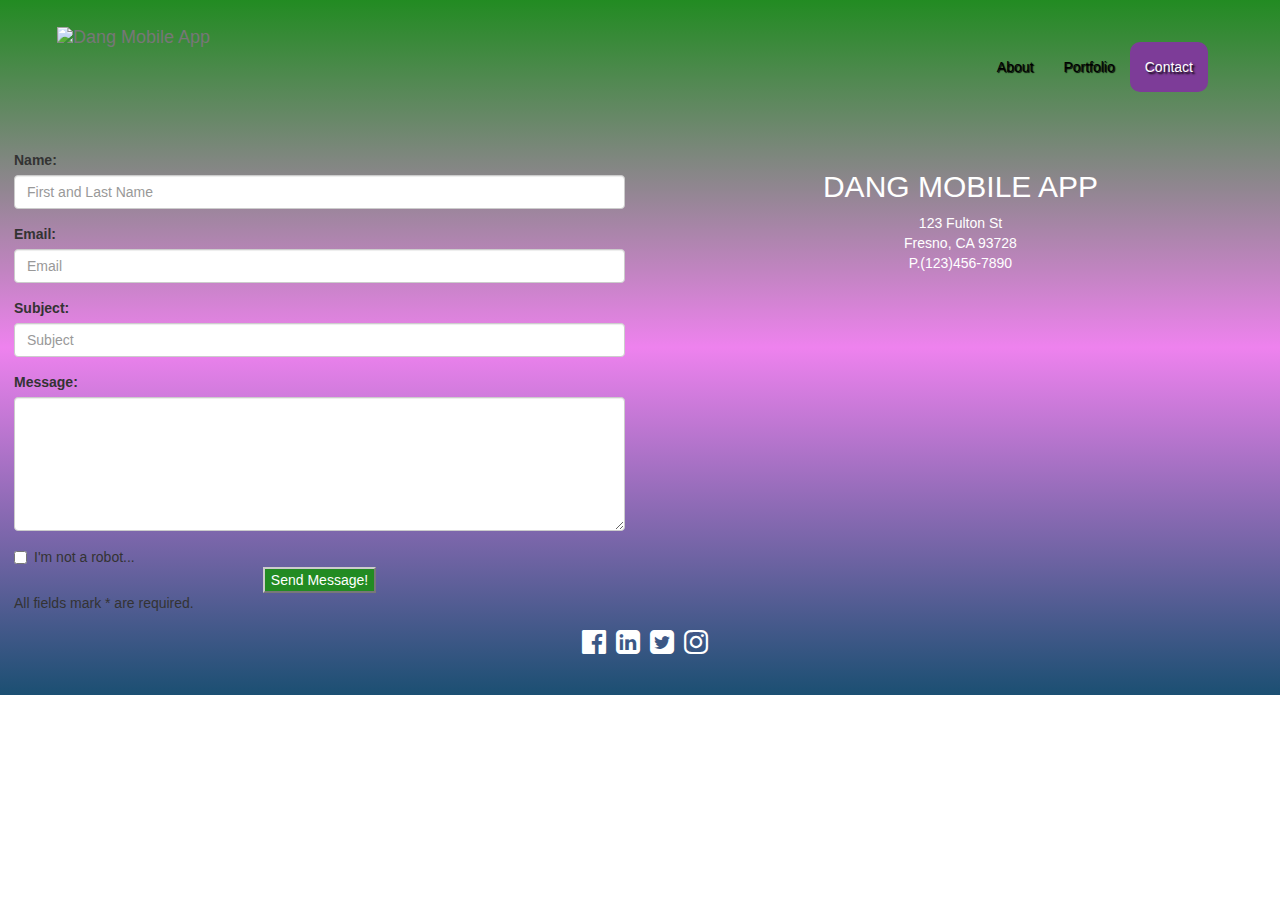
==== contact.html @ 2e82659e "Portfolio to myfirstpage" ====
<!DOCTYPE html>
<html lang="en">
<head>
  <meta charset="UTF-8">
  <meta name="viewport" content="width=device-width, initial-scale=1.0">
  <meta http-equiv="X-UA-Compatible" content="ie=edge">
  <link rel="stylesheet" href="css/bootstrap.min.css">
  <link rel="stylesheet" href="css/font-awesome.min.css">
  <link rel="stylesheet" href="css/styles.css">
  <title>Dang's Portfolio</title>
</head>


<!-- Page 3 starts -->
<section class="container-fluid page-3">
  <!-- Page 3 Navbar starts-->
  <div>
    <nav class="navbar navbar-default">
      <div class="navbar-header">
        <button type="button" class="navbar-toggle collapsed" data-toggle="collapse" data-target="#bs-example-navbar-collapse-1" aria-expanded="false">
          <span class="sr-only">Toggle navigation</span>
          <span class="icon-bar"></span>
          <span class="icon-bar"></span>
          <span class="icon-bar"></span>
        </button>
        <!-- Hamberger Menu Ends -->
        <a class="navbar-brand" href="#"><img src="img/logo2.png" alt="Dang Mobile App"></a>
      </div>
        <!-- Collect the nav links, forms, and other content for toggling -->
      <div class="collapse navbar-collapse" id="bs-example-navbar-collapse-1">
        <ul class="nav navbar-nav navbar-right">
          <li><a href="index.html">About<span class="sr-only">(current)</span></a></li>
          <li><a href="portfolio.html">Portfolio</a></li>
          <li class=active><a href="contact.html">Contact</a></li>
          <li><a href=""></a></li>
        </ul>
      </div><!-- /.navbar-collapse -->
    </nav>	<!-- Navbar ENDs -->
  </div>

  <!-- Contact form starts -->
  <div class="row">
  <!--CONTACT FORMS STARTS-->
    <div class="col-sm-6">
      <form action="">
        <div class="form-group">
          <label for="name_input">Name:</label><!--NAME INPUT START-->
          <input type="text" name="" class="form-control" id="name_input" placeholder="First and Last Name">
        </div>
        <div class="form-group">
          <label for="email_input">Email:</label>
          <input type="email" class="form-control" id="email_input" placeholder="Email">
        </div>
        <div class="form-group">
          <label for="subject_input">Subject: </label>
          <input type="text" class="form-control" id="subject_input" placeholder="Subject">
        </div>
        <div class="form-group">
          <label for="message no-asterisk">Message:</label>
          <textarea class="form-control" cols="30" rows="6" id="message"></textarea>
        </div>
        <div>
          <label class="checkbox-inline">
          <input type="checkbox" id="inlineCheckbox1" value="option1">I'm not a robot...
        </div>
        <div>
          <button class="btn-default center-block" style="background-color:forestgreen;color:white;">Send Message!</button>
          <p>All fields mark * are required.</p>
        </div>
      </form>

    </div>
    <!--CONTACT FORM ENDS-->
    <div class="col-sm-6" style="text-align:center;color:white;">
        <h2>DANG MOBILE APP</h2>
        <address>
          123 Fulton St
          <br/>
          Fresno, CA 93728
          <br/>
          P.(123)456-7890

        </address>
          <iframe src="https://www.google.com/maps/embed?pb=!1m18!1m12!1m3!1d3197.892419249835!2d-119.78318164918028!3d36.72514487952239!2m3!1f0!2f0!3f0!3m2!1i1024!2i768!4f13.1!3m3!1m2!1s0x80945e2ee548fb59%3A0x8501c59bd1dab4e2!2s123+Fulton+St%2C+Fresno%2C+CA+93721!5e0!3m2!1sen!2sus!4v1522722712399" width="400" height="300" frameborder="0" style="border:0" allowfullscreen></iframe>
    </div>
  <!-- Contact form & map ends -->
  </div>

  <footer>
    <div class="row social-icons">
      <a href=""><i class="fa fa-facebook-official" aria-hidden="true"></i></a>
      <a href=""><i class="fa fa-linkedin-square" aria-hidden="true"></i></a>
      <a href=""><i class="fa fa-twitter-square" aria-hidden="true"></i></a>
      <a href=""><i class="fa fa-instagram" aria-hidden="true"></i></a>
    </div>
  </footer>
</section>



<!-- javascript ad	 -->
<script src="https://ajax.googleapis.com/ajax/libs/jquery/1.11.3/jquery.min.js"></script>
<script src="js/bootstrap.min.js"></script>
</body>
</html>
---- css/styles.css ----
@import url('https://fonts.googleapis.com/css?family=Play|Sedgwick+Ave+Display');


/* NAVBAR STYLES */

.navbar-default {
  background-color: transparent;
  border: none;
  padding: 2em;
}

.navbar-default .navbar-nav>.active>a, .navbar-default .navbar-nav>.active>a:focus, .navbar-default .navbar-nav>.active>a:hover {
  color: white;
  background-color: #7D3C98;
  text-shadow: 2px 2px 2px #000;
  border-radius: 10px;
}

.navbar-default
.navbar-nav>li>a {
  color: #000;
  text-shadow: 1px 1px 1px #000;
}

.navbar-default .navbar-nav>li>a:focus, .navbar-default .navbar-nav>li>a:hover {
  color: white;
  background-color: rbga(0,0,0,.25);
}
.navbar-brand {
  height: 130px;
  margin-top: -30px;
  margin-left: 0;
  margin-bottom: -40px;
}
.navbar-brand img {
  max-height: 100%;
}

/* CAROUSEL STYLES */
.item {
  height: 100vh;
  background-size: cover;
  background-position: center;
}

.item h2 {
  font-family: 'Sedgwick Ave Display', cursive;
  font-size: 5em;
  color: #CF1717;
}

.item h3 {
  font-family: 'Play', sans-serif;
  font-size: 3em;
  color: #E68100;

}

.profitgrowth-bg {
  background-image: url('../img/profitgrowth.jpg');
}

.phone-bg {
  /* background: linear-gradient(to right, red,orange,yellow,green,blue,indigo,violet); */
  background-image: url('../img/phone.jpeg');
}

.page-2 {
  background: linear-gradient(to right,#CF1717,orange,#E68100,#6B8E23);
  padding: 1em;
}

.page-3 {
  background: linear-gradient(to top,#1B4F72,violet,forestgreen);
  padding: 1em;
}




.social-icons {
  display: flex;
  justify-content: center;
  align-items: center;
  padding-bottom: 2em;
}

.social-icons > a {
  font-size: 2em;
  height: 30px;
  padding-left: 10px;
}

.fa {
  color: white;
}


@media (min-width: 675px) {
  .item h3 {
    color: indigo;
  }
  .row row-space {
    display: flex;
    justify-content: center;
    align-items: center;
  }
}

@media (min-width: 1025px) {
  .navbar-default .navbar-nav>.active>a, .navbar-default .navbar-nav>.active>a:focus, .navbar-default .navbar-nav>.active>a:hover {
    background-color: green 0.8;
    }
  .item h2 {
    color: ##3498DB;
  }
}
/* moreentered */
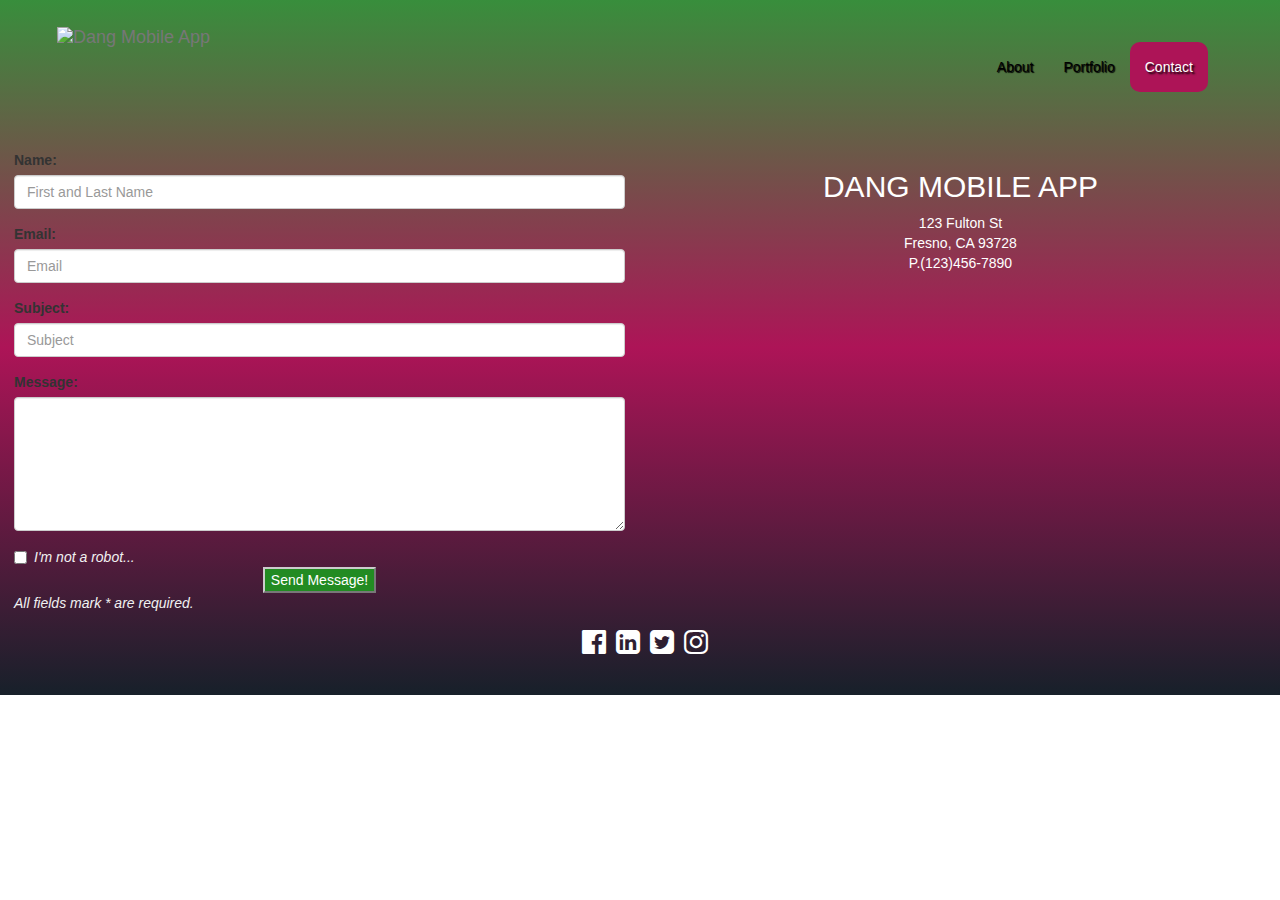
==== commit 499ef8d9: "change contact page color" ====
--- a/contact.html
+++ b/contact.html
@@ -59,13 +59,13 @@
           <label for="message no-asterisk">Message:</label>
           <textarea class="form-control" cols="30" rows="6" id="message"></textarea>
         </div>
-        <div>
+        <div style="color:#F1F1F1;">
           <label class="checkbox-inline">
-          <input type="checkbox" id="inlineCheckbox1" value="option1">I'm not a robot...
+          <input type="checkbox" id="inlineCheckbox1" value="option1"><i>I'm not a robot...</i>
         </div>
         <div>
           <button class="btn-default center-block" style="background-color:forestgreen;color:white;">Send Message!</button>
-          <p>All fields mark * are required.</p>
+          <p style="color:#F1F1F1;"><i>All fields mark * are required.</i></p>
         </div>
       </form>
 
--- a/css/styles.css
+++ b/css/styles.css
@@ -11,7 +11,7 @@
 
 .navbar-default .navbar-nav>.active>a, .navbar-default .navbar-nav>.active>a:focus, .navbar-default .navbar-nav>.active>a:hover {
   color: white;
-  background-color: #7D3C98;
+  background-color: #AD1457;
   text-shadow: 2px 2px 2px #000;
   border-radius: 10px;
 }
@@ -45,15 +45,14 @@
 
 .item h2 {
   font-family: 'Sedgwick Ave Display', cursive;
-  font-size: 5em;
-  color: #CF1717;
+  font-size: 6em;
+  color: #AD1457;
 }
 
 .item h3 {
   font-family: 'Play', sans-serif;
   font-size: 3em;
-  color: #E68100;
-
+  color: white;
 }
 
 .profitgrowth-bg {
@@ -66,12 +65,12 @@
 }
 
 .page-2 {
-  background: linear-gradient(to right,#CF1717,orange,#E68100,#6B8E23);
+  background: linear-gradient(to right,#263238,#CF1717,#AD1457,#E68100,#388E3C);
   padding: 1em;
 }
 
 .page-3 {
-  background: linear-gradient(to top,#1B4F72,violet,forestgreen);
+  background: linear-gradient(to top,#17202A,#AD1457,#388E3C);
   padding: 1em;
 }
 
@@ -98,7 +97,7 @@
 
 @media (min-width: 675px) {
   .item h3 {
-    color: indigo;
+    color: white;
   }
   .row row-space {
     display: flex;
@@ -115,4 +114,4 @@
     color: ##3498DB;
   }
 }
-/* moreentered */
+/* info changed */
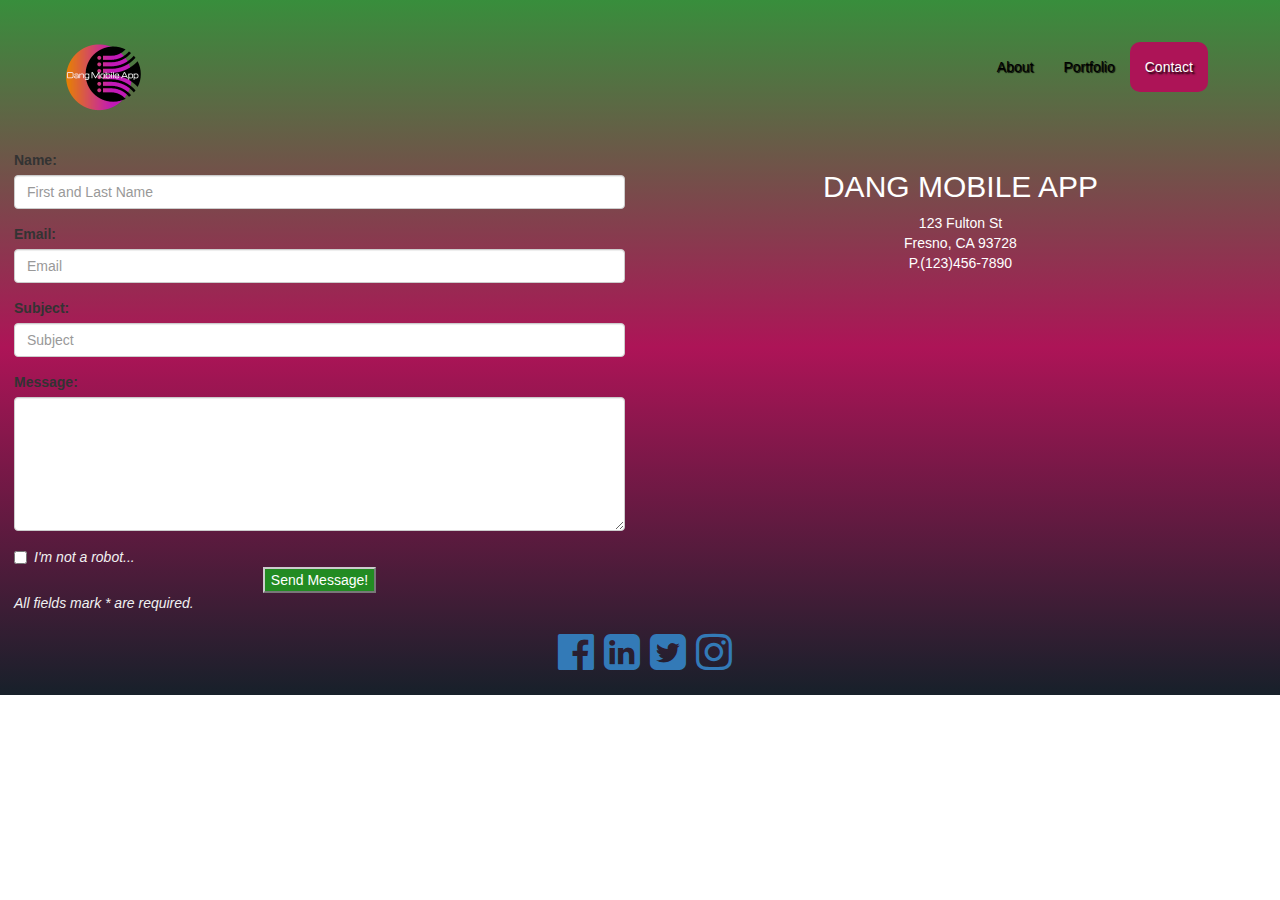
==== commit d3fd291a: "logo image update" ====
--- a/contact.html
+++ b/contact.html
@@ -24,7 +24,7 @@
           <span class="icon-bar"></span>
         </button>
         <!-- Hamberger Menu Ends -->
-        <a class="navbar-brand" href="#"><img src="img/logo2.png" alt="Dang Mobile App"></a>
+        <a class="navbar-brand" href="#"><img src="img/logo.png" alt="Dang Mobile App"></a>
       </div>
         <!-- Collect the nav links, forms, and other content for toggling -->
       <div class="collapse navbar-collapse" id="bs-example-navbar-collapse-1">
--- a/css/styles.css
+++ b/css/styles.css
@@ -84,13 +84,13 @@
   padding-bottom: 2em;
 }
 
-.social-icons > a {
-  font-size: 2em;
+.social-icons>a {
+  font-size: 3em;
   height: 30px;
   padding-left: 10px;
 }
 
-.fa {
+.fa: hover {
   color: white;
 }
 
